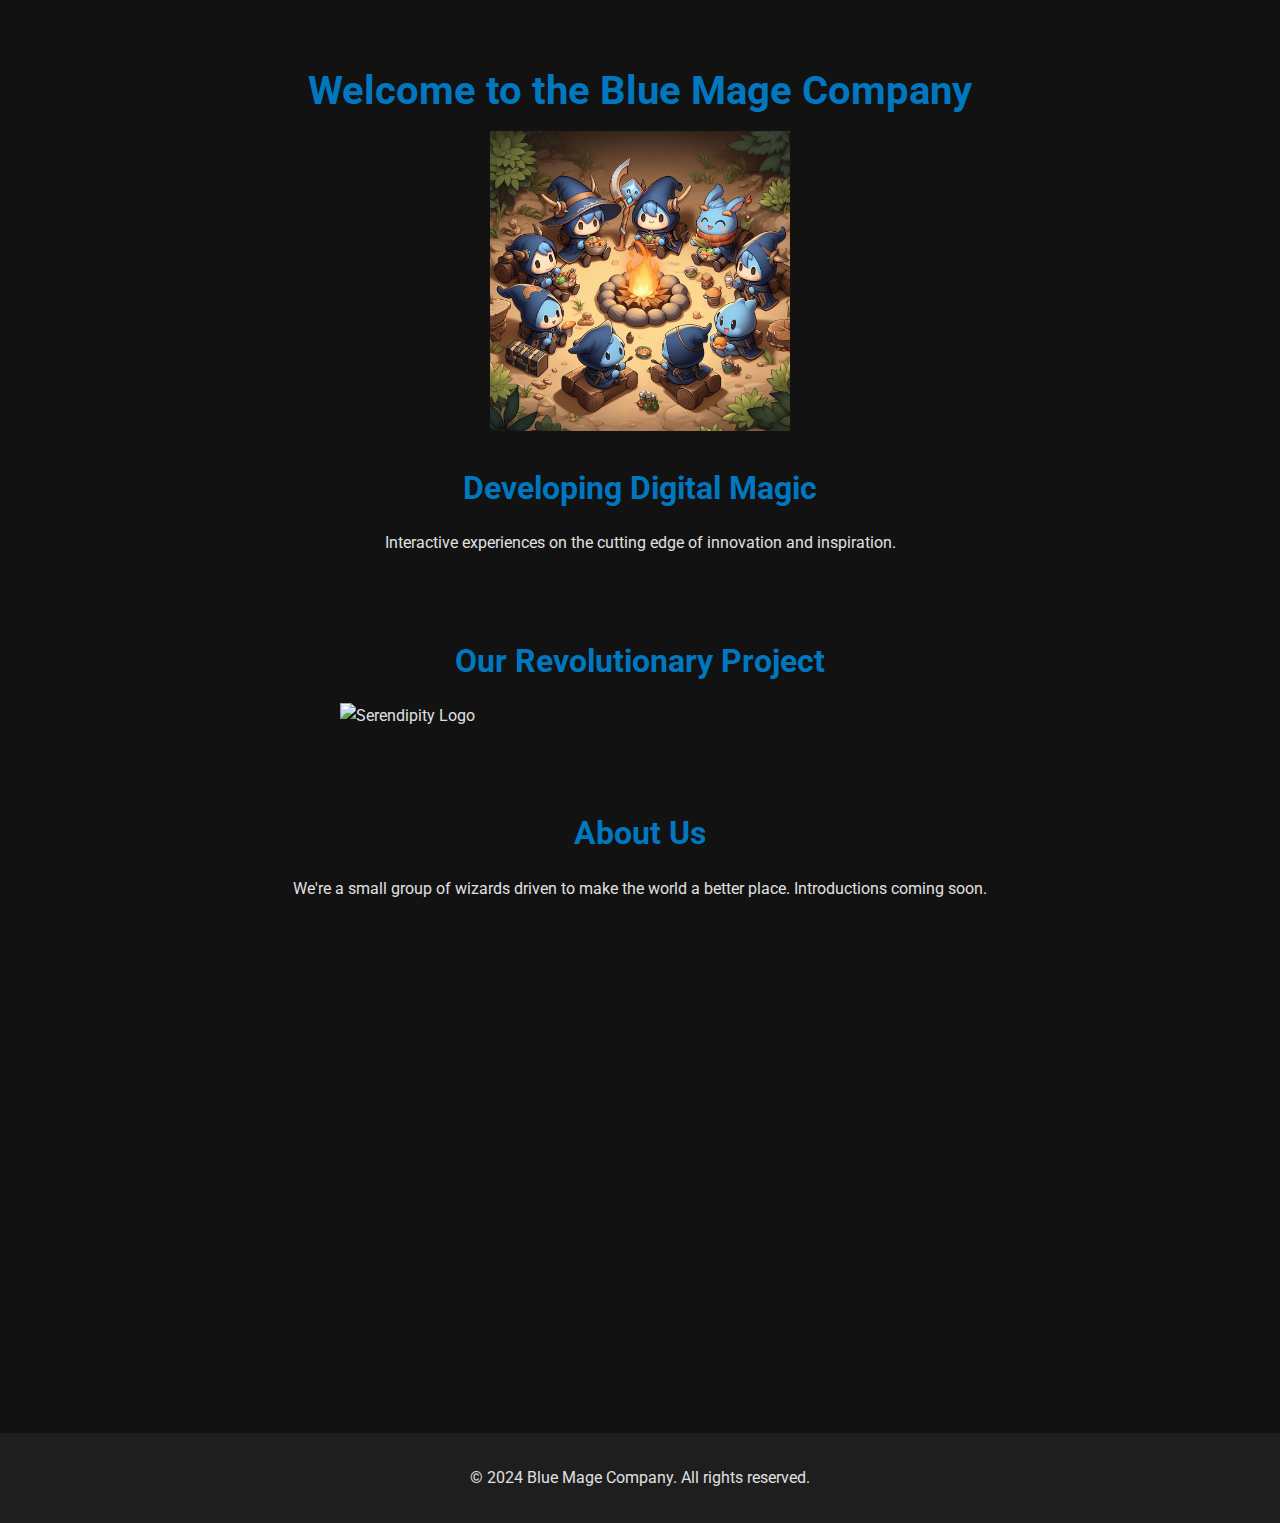
==== Website/index.html @ e2571b47 "Add files via upload" ====
<!DOCTYPE html>
<html lang="en">
<head>
    <meta charset="UTF-8">
    <meta name="viewport" content="width=device-width, initial-scale=1.0">
    <title>Blue Mage Company</title>
    <link rel="stylesheet" href="styles.css">
    <link href="https://fonts.googleapis.com/css2?family=Roboto:wght@300;400;700&display=swap" rel="stylesheet">
</head>
<body>
    <main>
        <section id="home">
            <h1>Welcome to the Blue Mage Company</h1>
            <div class="logo-container">
                <img src="images/camp (1).jpeg" alt="Blue Mage Logo" class="logo-img">
            </div>
            <h2>Developing Digital Magic</h2>
            <p>Interactive experiences on the cutting edge of innovation and inspiration.</p>
            <nav>
            </nav>
        </section>

        <section id="projects">
            <h2>Our Revolutionary Project</h2>
            <div class="project-showcase">
                <img src="images/serendipity_logo.jpg" alt="Serendipity Logo" class="project-logo">
            </div>
        </section>

        <section id="about">
            <h2>About Us</h2>
            <p>We're a small group of wizards driven to make the world a better place. Introductions coming soon.</p>
        </section>

        <section id="contact">
            <h2>Get in Touch</h2>
            <form id="contact-form">
                <input type="text" placeholder="Name" required>
                <input type="email" placeholder="Email" required>
                <textarea placeholder="Message" required></textarea>
                <button type="submit">Send</button>
            </form>
        </section>
    </main>

    <footer>
        <p>&copy; 2024 Blue Mage Company. All rights reserved.</p>
    </footer>

    <script src="script.js"></script>
</body>
</html>
---- Website/styles.css ----
:root {
    --deep-blue: #0052a3;
    --electric-blue: #0077be;
    --dark-bg: #121212;
    --dark-surface: #1e1e1e;
    --light-text: #e0e0e0;
}

body {
    font-family: 'Roboto', sans-serif;
    line-height: 1.6;
    margin: 0;
    padding: 0;
    background-color: var(--dark-bg);
    color: var(--light-text);
}

main {
    max-width: 1200px;
    margin: 0 auto;
    padding: 2rem 5%;
}

.logo-container {
    display: flex;
    justify-content: center;
    margin-bottom: 2rem;
}

.logo-img {
    width: 100%;
    max-width: 300px;
    height: auto;
}

nav {
    margin-top: 2rem;
}

nav ul {
    display: flex;
    justify-content: center;
    list-style-type: none;
    padding: 0;
}

nav ul li {
    margin: 0 1rem;
}

nav ul li a {
    text-decoration: none;
    color: var(--light-text);
    font-weight: 400;
    transition: color 0.3s ease;
}

nav ul li a:hover {
    color: var(--electric-blue);
}

section {
    margin-bottom: 5rem;
    opacity: 0;
    transform: translateY(20px);
    transition: opacity 0.5s ease, transform 0.5s ease;
}

section.fade-in {
    opacity: 1;
    transform: translateY(0);
}

h1, h2 {
    color: var(--electric-blue);
    text-align: center;
}

h1 {
    font-size: 2.5rem;
    margin-bottom: 0.5rem;
}

h2 {
    font-size: 2rem;
    margin-bottom: 1rem;
}

p {
    text-align: center;
}

.project-showcase {
    display: flex;
    justify-content: center;
    margin-bottom: 3rem;
}

.project-logo {
    width: 100%;
    max-width: 600px;
    height: auto;
}

form {
    display: flex;
    flex-direction: column;
    max-width: 500px;
    margin: 0 auto;
}

input, textarea, button {
    margin-bottom: 1rem;
    padding: 0.75rem;
    border: 1px solid var(--deep-blue);
    border-radius: 8px;
    font-family: 'Roboto', sans-serif;
    background-color: var(--dark-surface);
    color: var(--light-text);
}

button {
    background-color: var(--deep-blue);
    color: var(--light-text);
    border: none;
    cursor: pointer;
    font-weight: 600;
    transition: background-color 0.3s ease;
}

button:hover {
    background-color: var(--electric-blue);
}

footer {
    background-color: var(--dark-surface);
    color: var(--light-text);
    text-align: center;
    padding: 1rem;
    margin-top: 2rem;
}
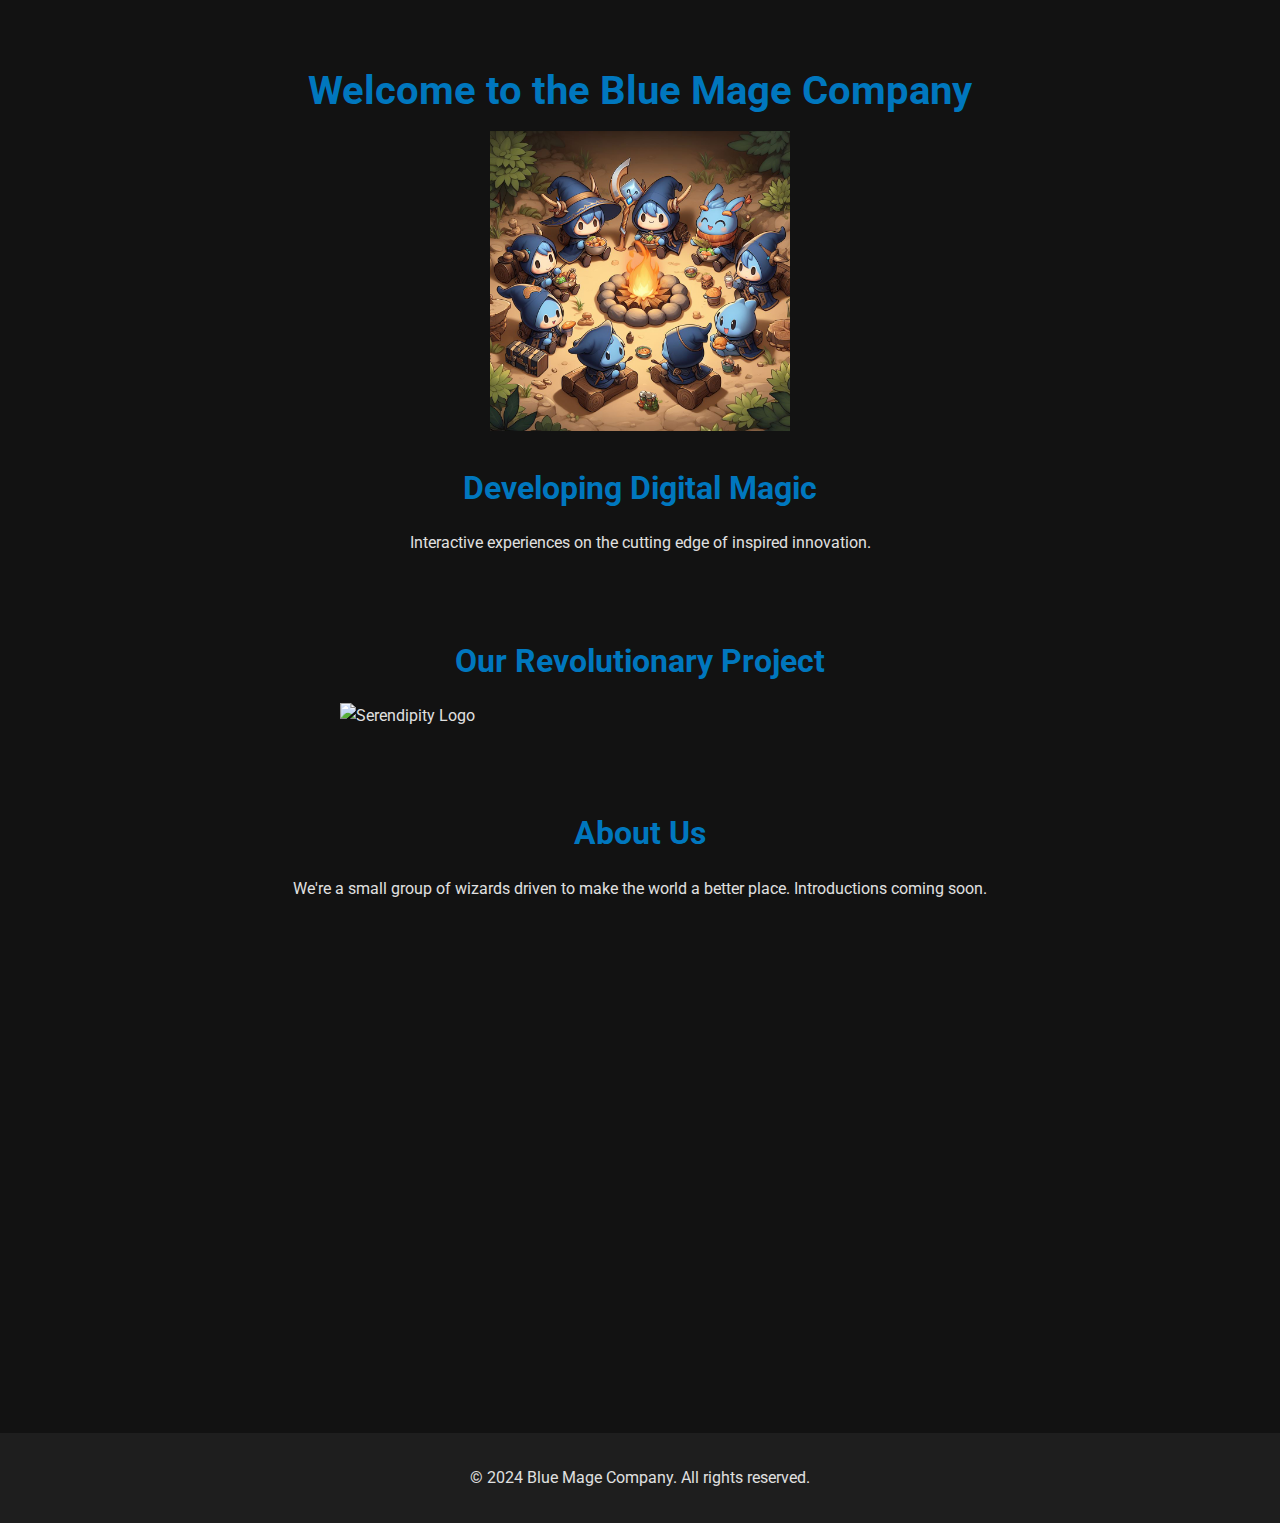
==== commit ed299fbb: "Add files via upload" ====
--- a/Website/index.html
+++ b/Website/index.html
@@ -15,7 +15,7 @@
                 <img src="images/camp (1).jpeg" alt="Blue Mage Logo" class="logo-img">
             </div>
             <h2>Developing Digital Magic</h2>
-            <p>Interactive experiences on the cutting edge of innovation and inspiration.</p>
+            <p>Interactive experiences on the cutting edge of inspired innovation.</p>
             <nav>
             </nav>
         </section>
